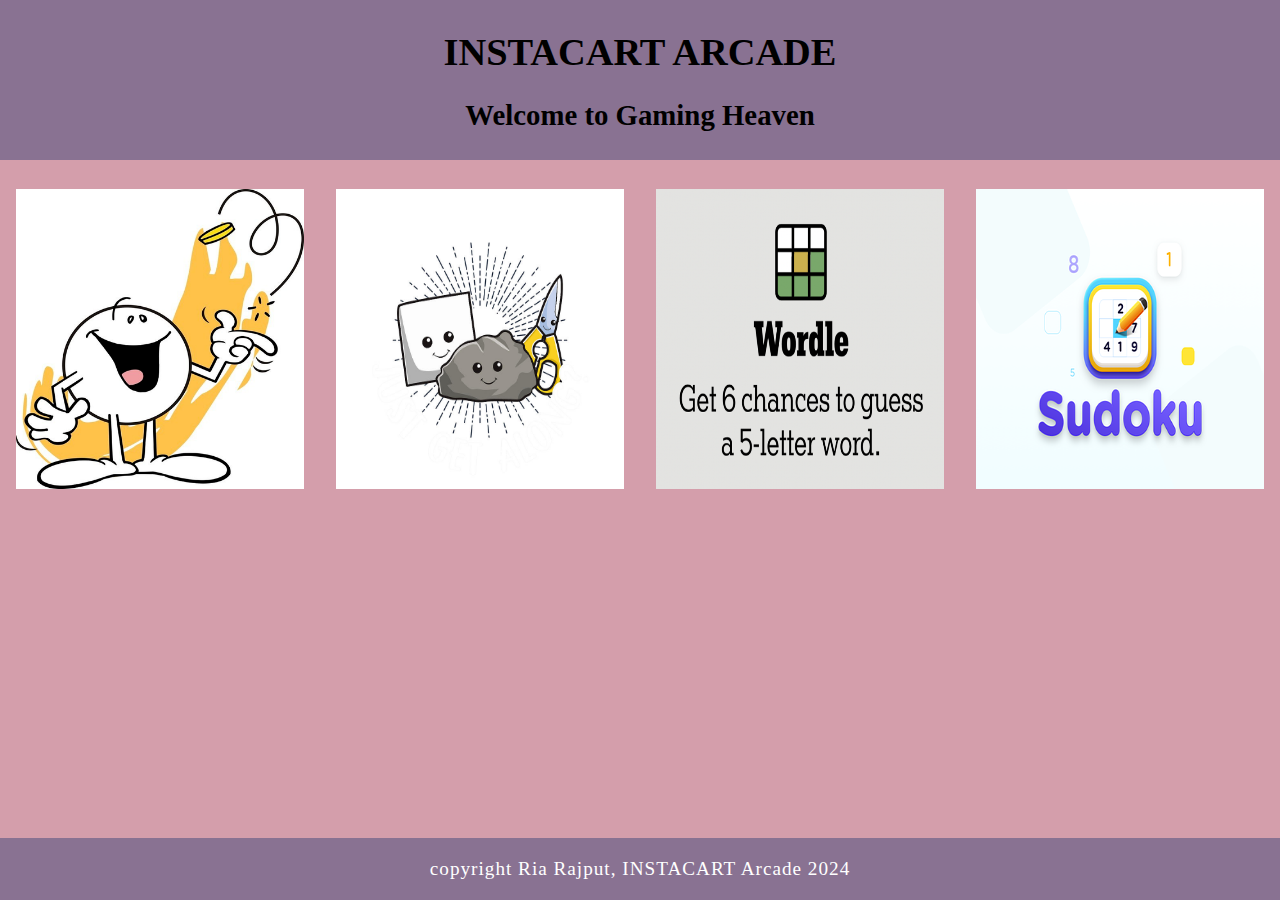
==== index.html @ 7786aa9a "first commit" ====
<!DOCTYPE html>

<html> 
  <head>
    <title>Arcade Games</title> 
    <link rel="stylesheet" href="styles.css">
    <meta name="viewport" content="width=device-width, initial-scale=1.0">
    
  </head>

  <body> 


    <div class="topbar">
        <h1> INSTACART ARCADE </h1>
        <h2> Welcome to Gaming Heaven </h2>
    </div>

    <div class="extra-space"> <p></p></div>

    <div class="responsive">
        <div class="gallery">
          <a href="coin-toss.html">
            <img src="images/coin-toss.png" alt="Coin Toss">
          </a>
        </div>
      </div>
      
      <div class="responsive">
        <div class="gallery">
          <a href="rock-paper-scissors.html">
            <img src="images/rock-paper-scissors.jpg" alt="Rock, Paper, Scissors">
          </a>
        </div>
      </div>
      
      <div class="responsive">
        <div class="gallery">
          <a href="wordle.html">
            <img src="images/wordle-image.png" alt="Wordle">
          </a>
        </div>
      </div>

      <div class="responsive">
        <div class="gallery">
          <a href="sudoku.html">
            <img src="images/sudoku.png" alt="Sudoku">
          </a>
        </div>
      </div>
      
      <div class="clearfix"></div>

      <footer>
        <p> copyright Ria Rajput, INSTACART Arcade 2024</p>
      </footer>


  </body>

</html>
---- styles.css ----
body{
    background-color: #d49eab;
    margin: 0;
    font-family: "Palatino, URW Palladio L, serif";
    font-size: 120%;
}

.topbar {
    background-color: #897292;
    text-align: center;
    padding: 0.3%;
    top: 300px;
    top: 0;
    width: 100%;
}

.extra-space {
    color: #d49eab;
    height: 5%;
}


/* The sticky class is added to the navbar with JS when it reaches its scroll position */
.sticky {
    position: fixed;
    top: 0;
    width: 100%;
}

/* Add some top padding to the page content to prevent sudden quick movement (as the navigation bar gets a new position at the top of the page (position:fixed and top:0) */
.sticky + .content {
    padding-top: 60px;
}

/* #678CEC, #D49BAE, #BBCB50 */

footer {
    text-align: center;
    padding: 1px;
    background-color: #897292;
    color: white;
    font-family:'Times New Roman', Times, serif;
    letter-spacing: 1px;
    position: fixed; 
    width: 100%;
    bottom: 0; 
    /*z-index: 10;*/
}

/* Stuff for images */

div.gallery {
  padding: 10px;
}

div.gallery:hover {
  border: 1px solid #777;
}

div.gallery img {
  width: 100%;
  height: 300px;
}

div.desc {
  padding: 15px;
  text-align: center;
}

* {
  box-sizing: border-box;
}

.responsive {
  padding: 0 6px;
  float: left;
  width: 24.99999%;
}

@media only screen and (max-width: 700px) {
  .responsive {
    width: 49.99999%;
    margin: 6px 0;
  }
}

@media only screen and (max-width: 500px) {
  .responsive {
    width: 100%;
  }
}

.clearfix:after {
  content: "";
  display: table;
  clear: both;
}
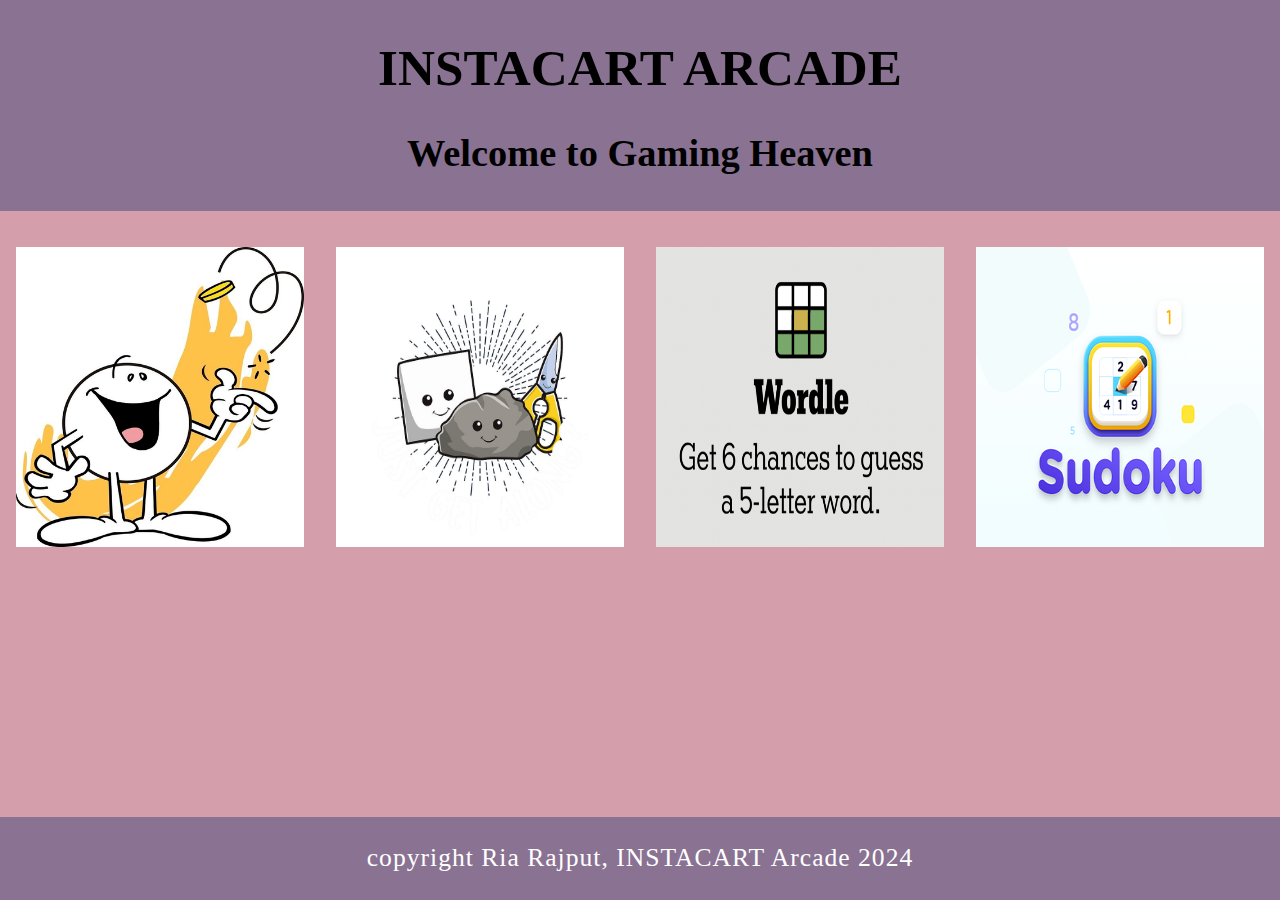
==== commit 6781efeb: "adding files" ====
--- a/index.html
+++ b/index.html
@@ -10,13 +10,13 @@
 
   <body> 
 
-
     <div class="topbar">
         <h1> INSTACART ARCADE </h1>
         <h2> Welcome to Gaming Heaven </h2>
     </div>
 
     <div class="extra-space"> <p></p></div>
+    
 
     <div class="responsive">
         <div class="gallery">
@@ -53,7 +53,7 @@
       <div class="clearfix"></div>
 
       <footer>
-        <p> copyright Ria Rajput, INSTACART Arcade 2024</p>
+        <p> copyright Ria Rajput, INSTACART Arcade 2024 </p>
       </footer>
 
 
--- a/styles.css
+++ b/styles.css
@@ -2,8 +2,10 @@
     background-color: #d49eab;
     margin: 0;
     font-family: "Palatino, URW Palladio L, serif";
-    font-size: 120%;
+    font-size: 160%;
 }
+
+
 
 .topbar {
     background-color: #897292;
